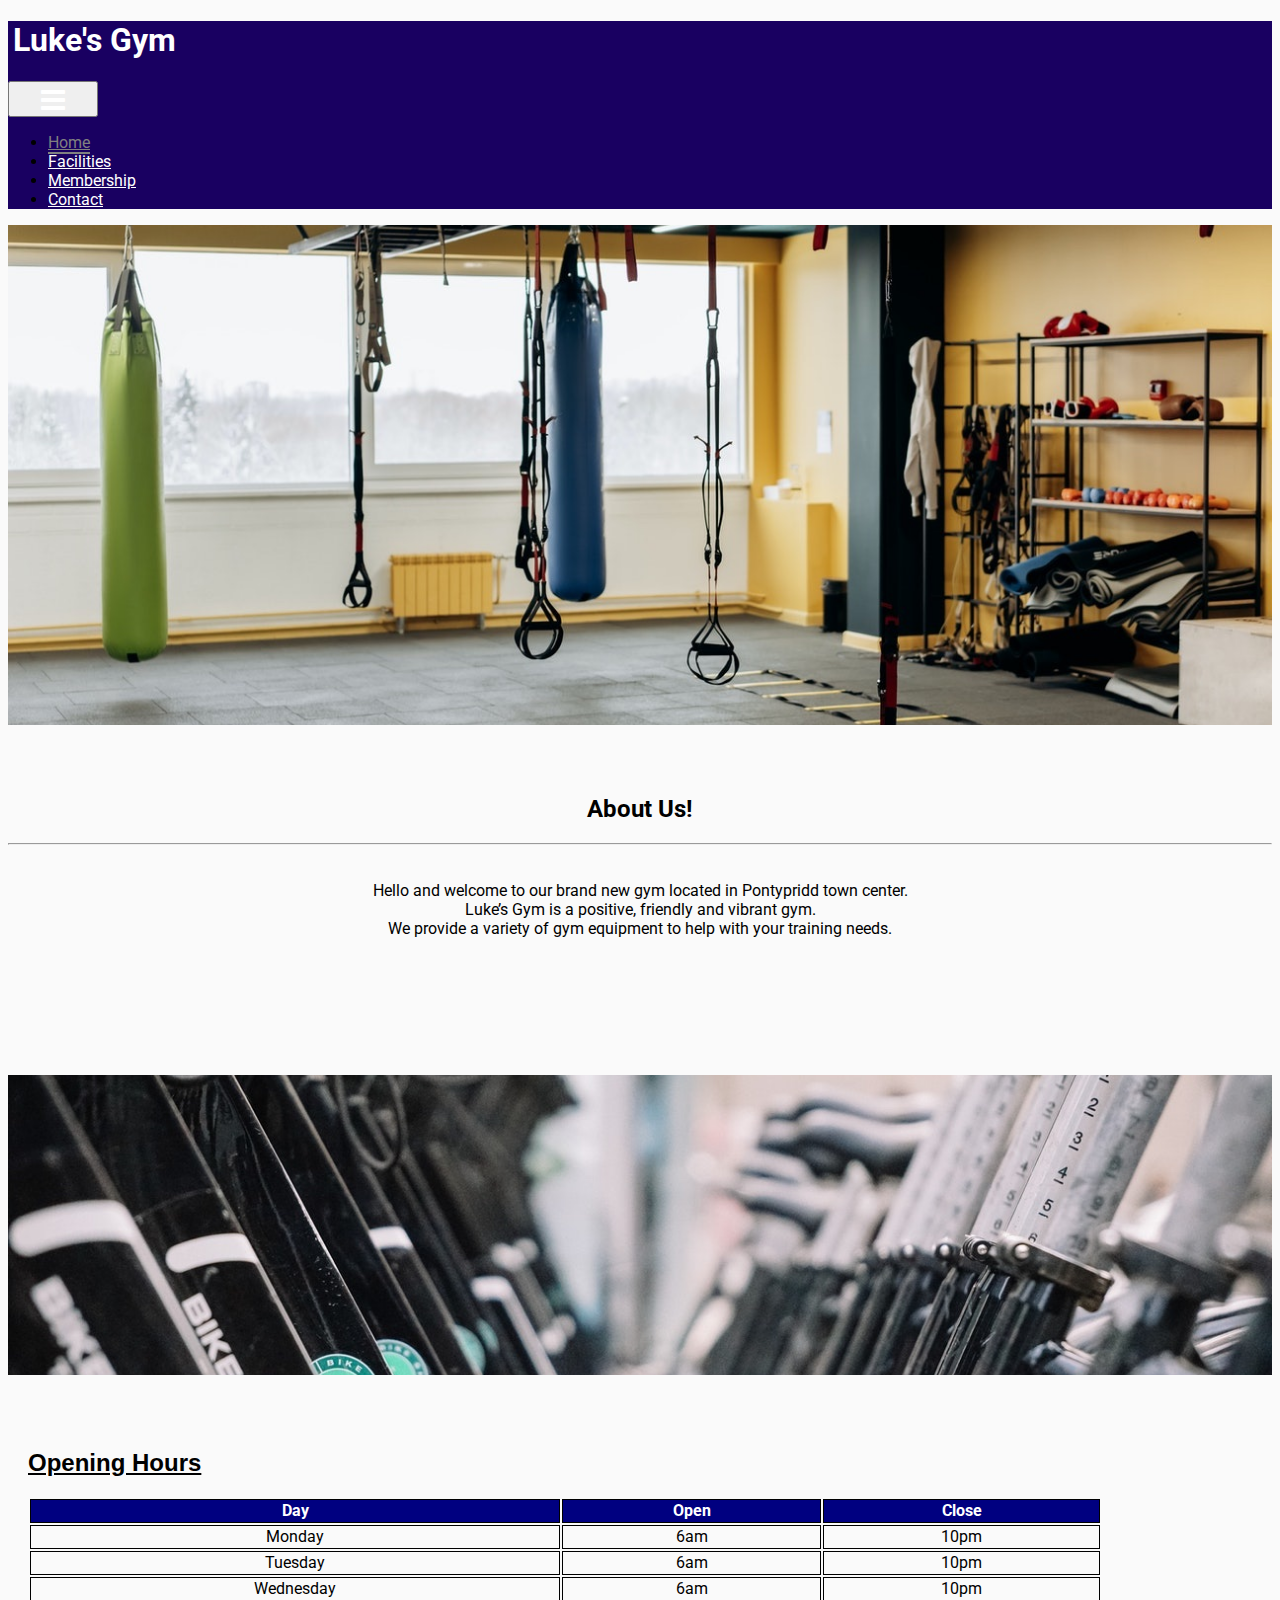
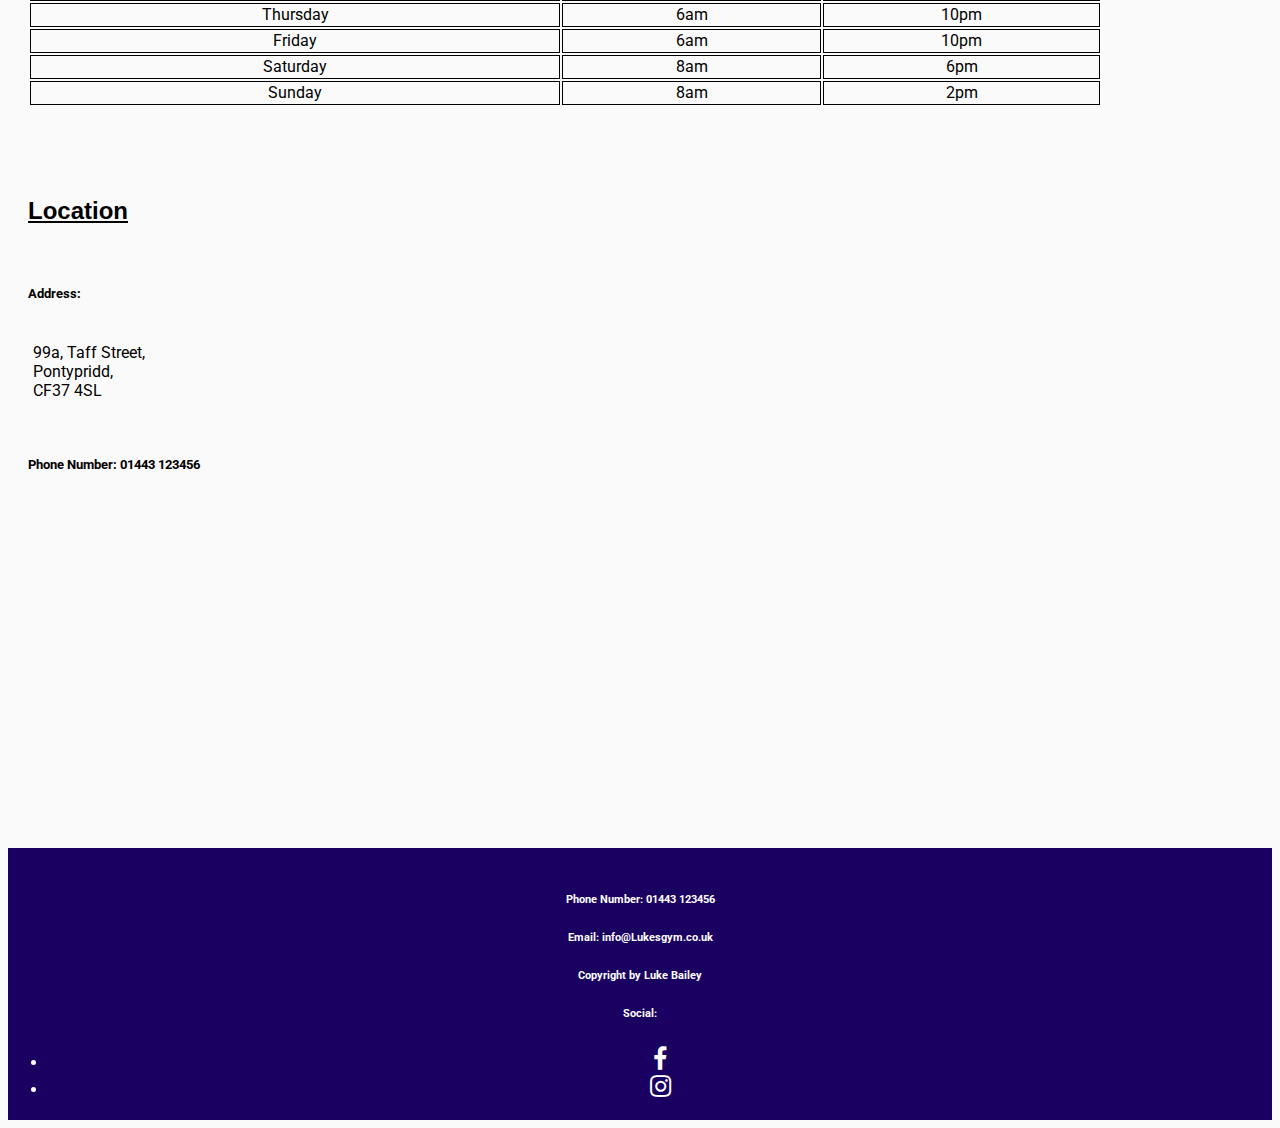
==== index.html @ a090ac84 "change about section to container not fluid added background color to whole body" ====
<!DOCTYPE html>
<html lang="en">
<head>
    <meta charset="UTF-8">
    <meta http-equiv="X-UA-Compatible" content="IE=edge">
    <meta name="viewport" content="width=device-width, initial-scale=1.0">
    <link rel="stylesheet" href="https://cdn.jsdelivr.net/npm/bootstrap@4.5.3/dist/css/bootstrap.min.css" integrity="sha384-TX8t27EcRE3e/ihU7zmQxVncDAy5uIKz4rEkgIXeMed4M0jlfIDPvg6uqKI2xXr2" crossorigin="anonymous">
    <link rel="stylesheet" href="https://maxcdn.bootstrapcdn.com/font-awesome/4.6.3/css/font-awesome.min.css" type="text/css">
    
    <link rel="stylesheet" href="https://fonts.googleapis.com/css?family=Roboto">
    <link rel="stylesheet" href="style.css">
    <title>Luke's Gym</title>
</head>
<body class="d-flex flex-column min-vh-100">

  <div class="wrapper flex-grow-1">

       <!-- Navbar -->
       <div class="container">
        <div class="row">
            <nav class="navbar fixed-top navbar-bg navbar-expand-sm">
                <h1 class="navbar-brand">Luke's Gym</h1>

                <!-- Toggler/collapsibe Button -->
            <button class="navbar-toggler" type="button" data-toggle="collapse" data-target="#collapsibleNavbar">
                <span class="navbar-toggler-icon"></span>
                <i class="fa fa-navicon" style="color:#fff; font-size:28px;"></i>
              </button>
  
              <div class="collapse navbar-collapse" id="collapsibleNavbar">
                <ul class="navbar-nav ml-auto">
                    <li class="active nav-item">
                        <a class="nav-link" href="index.html">Home</a>
                    </li>
                    <li class="nav-item">
                        <a class="nav-link" href="facilities.html"">Facilities</a>
                    </li>
                    <li class="nav-item">
                        <a  class="nav-link" href="membership.html">Membership</a>
                    </li>
                    <li class="nav-item">
                        <a  class="nav-link" href="contact.html">Contact</a>
                    </li>
                </ul>
              </div>
            </nav>
        </div>
    </div>


    
        <div class="container-fluid hero"></div>
    

    <div class="container about-section">
        <div class="row">
            <div class="col-sm-12 about">
                <h2>About Us!</h2>
                <hr>
                <p>Hello and welcome to our brand new gym located in Pontypridd town center.<br>
                    Luke’s Gym is a positive, friendly and vibrant gym.<br>
                    We provide a variety of gym equipment to help with your training needs.
                </p>
            </div>
        </div>
    </div>

    <div class="conatainer">
        <div class="row">
          <div class="col-sm-12">
            <img src="/assets/gymbikes.jpg">
          </div>
        </div>
    </div>
   

      <div class="container-fluid section">
        <div class="row">
          <div class="col-sm-12 col-md-6 col-lg-4 left">
            <h2 class="sub-head">Opening Hours</h2>
            <table>
        <tr class="head">
          <th>Day</th>
          <th>Open</th>
          <th>Close</th>
        </tr>
        <tr class="sub">
          <td>Monday</td>
          <td>6am</td>
          <td>10pm</td>
        </tr>
        <tr class="sub">
          <td>Tuesday</td>
          <td>6am</td>
          <td>10pm</td>
        </tr>
        <tr class="sub">
          <td>Wednesday</td>
          <td>6am</td>
          <td>10pm</td>
        </tr>
        <tr class="sub">
          <td>Thursday</td>
          <td>6am</td>
          <td>10pm</td>
        </tr>
        <tr class="sub">
          <td>Friday</td>
          <td>6am</td>
          <td>10pm</td>
        </tr>
        <tr class="sub">
          <td>Saturday</td>
          <td>8am</td>
          <td>6pm</td>
        </tr>
        <tr class="sub">
          <td>Sunday</td>
          <td>8am</td>
          <td>2pm</td>
        </tr>
      </table>
          </div>
          <div class="col-sm-12  col-md-6 col-lg-4 center">
            <h2 class="location-head">Location</h2>
            <br>
            <h5 class="address">Address:</h5>
            <p class="address-p">99a, Taff Street,<br>Pontypridd, <br>CF37 4SL</p>
            <br>
            <h5 class="address"> Phone Number: 01443 123456</h5>
          </div>
            
            <div class="col-sm-12 col-md-6 col-lg-4 right">
             
            <div class="map">
                <iframe width="400" height="250" src="https://maps.google.com/maps?q=99a%20Taff%20Street&t=&z=13&ie=UTF8&iwloc=&output=embed" frameborder="0" scrolling="no" margin-height="auto" margin-width="auto"></iframe>
            </div>
              
          </div>
        </div>
      </div>
      
    

    <div class="footer container-fluid mt-auto">
        <div class="row">
            <div class="col-sm-4">
                <h6>Phone Number: 01443 123456 </h6>
                <h6>Email: info@Lukesgym.co.uk</h6>
            </div> 
            <div class="col-sm-4">
                <h6>Copyright by Luke Bailey</h6>
            </div>
            <div class="col-sm-4">
                <h6>Social: </h6>
                <ul class="list-inline social-links">
                    <li class="list-inline-item">
                        <a target="_blank" href="www.facebook.com">
                            <i class="fa fa-facebook"></i>
                            <span class="sr-only">Facebook</span>
                        </a>
                    </li>
                    <li class="list-inline-item">
                        <a target="_blank" href="www.instagram.com">
                            <i class="fa fa-instagram"></i>
                            <span class="sr-only">Instagram</span>
                        </a>
                    </li>
                </ul>
            </div>
        </div>
    </div>
  
    </div>

 

    <script src="https://code.jquery.com/jquery-3.5.1.slim.min.js" integrity="sha384-DfXdz2htPH0lsSSs5nCTpuj/zy4C+OGpamoFVy38MVBnE+IbbVYUew+OrCXaRkfj" crossorigin="anonymous"></script>
<script src="https://cdn.jsdelivr.net/npm/bootstrap@4.5.3/dist/js/bootstrap.bundle.min.js" integrity="sha384-ho+j7jyWK8fNQe+A12Hb8AhRq26LrZ/JpcUGGOn+Y7RsweNrtN/tE3MoK7ZeZDyx" crossorigin="anonymous"></script>
</body>
</html>
---- style.css ----
@import url('https://fonts.googleapis.com/css2?family=Roboto:wght@300&display=swap');

body {
   font-family: 'Roboto', sans-serif;
   background-color: #fafafa;
}

#page-container {
  position: relative;
  min-height: 100vh;
}


/* -- Navbar styling -- */

.navbar-bg {
    background-color: #190061;
}

.navbar-brand {
    color: white;
    margin-left: 5px;
    font-family: 'Roboto', sans-serif;
}

.nav-link {
    color: white;
    margin-top: 5px;
    margin-right: 5px;
    margin-bottom: 5px;
    font-family: 'Roboto', sans-serif;
}

.navbar li > a:hover {
    color: grey;
}

.navbar-nav > .active > a {
    color: grey;
    border-bottom: 2px solid grey;
}

/* -- Jumbotron styling -- */

.hero {
    background-image: url("/assets/emptygymarea.jpg") ;
     background-position: center;
     background-repeat: no-repeat;
     background-size: cover;
     height: 500px;
}

/* --  About Us Section -- */

.about {
    text-align: center;
    height: 300px;
    padding-top: 50px;
    background-color: #fafafa;
}

p {
  padding-top: 20px;
}
  
  img {
    background-position: center;
     background-repeat: no-repeat;
     background-size: cover;
     height: 300px;
     width: 100%;
     object-fit: cover;
  }
  
  .sub-head {
    padding-top: 50px;
    padding-left: 20px;
    text-decoration: underline;
    font-family: 'Verdana', sans-serif;
  }

  .location-head {
    padding-top: 50px;
    padding-left: 20px;
    text-decoration: underline;
    font-family: 'Verdana', sans-serif;
  }
  
  .map {
    padding-top: 50px;
    margin-bottom: 50px;
  }
  
  .address {
    font-weight: bold;
    padding-left: 20px;
  }
  
  .address-p {
    padding-left: 25px;
  }
  
  .section {
    background-color: #fafafa;
  }
  
  table {
    width: 85%;
    margin-left: 20px;
    margin-top: 20px;
    margin-bottom: 40px;
  }
  
  th, td {
    border: 1px solid black;
    padding-bottom: 2px;
    text-align: center;
  }
  
  .head {
    background-color: navy;
    color: white;
    margin-bottom: 5px;
  }
  
  .sub {
    background-color: #fafafa;
    width: 100%;
  }
  

/* -- Footer styling -- */

.footer {
    font-family: 'Roboto', sans-serif;
    background-color:#190061;
    color: white;
    padding-top: 20px;
    padding-bottom: 5px;;
    text-align: center;
}

.fa {
  color: white;
  font-size: 25px;
  padding-left: 25px;
  padding-right: 25px;
  padding-top: 2px;
}

.fa:hover {
  color: grey;
}
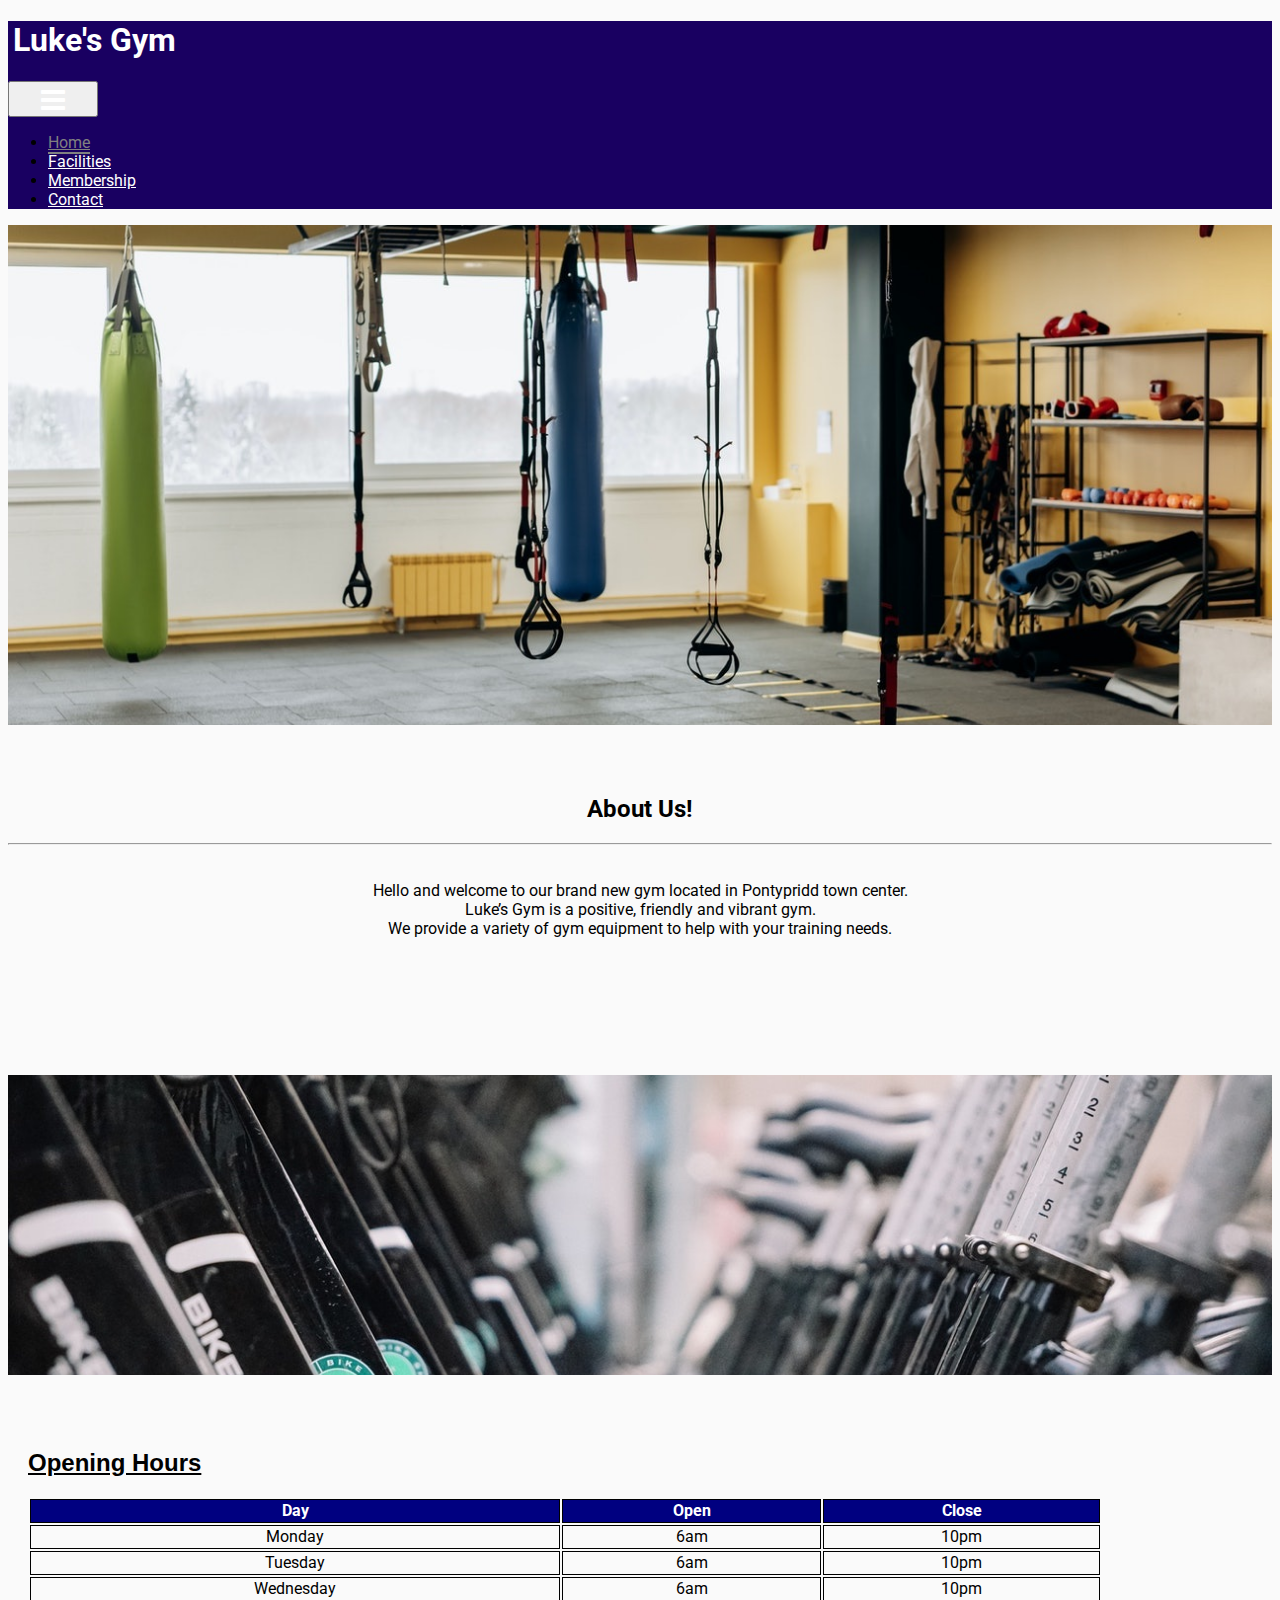
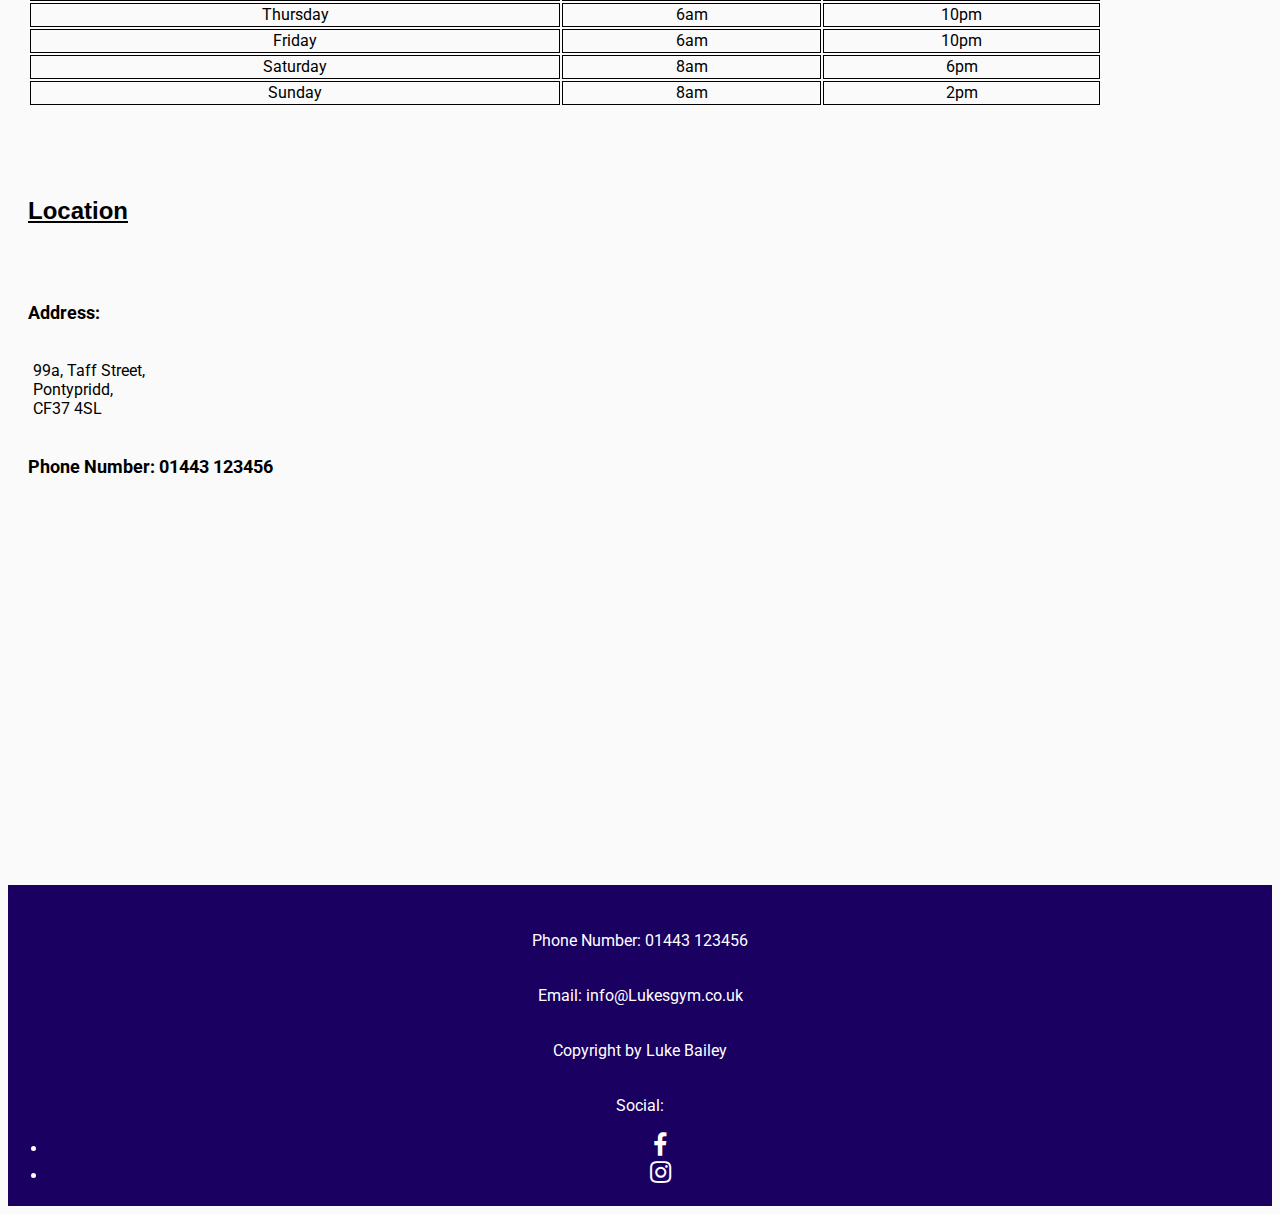
==== commit 16d36a50: "improved accessibility" ====
--- a/index.html
+++ b/index.html
@@ -6,7 +6,6 @@
     <meta name="viewport" content="width=device-width, initial-scale=1.0">
     <link rel="stylesheet" href="https://cdn.jsdelivr.net/npm/bootstrap@4.5.3/dist/css/bootstrap.min.css" integrity="sha384-TX8t27EcRE3e/ihU7zmQxVncDAy5uIKz4rEkgIXeMed4M0jlfIDPvg6uqKI2xXr2" crossorigin="anonymous">
     <link rel="stylesheet" href="https://maxcdn.bootstrapcdn.com/font-awesome/4.6.3/css/font-awesome.min.css" type="text/css">
-    
     <link rel="stylesheet" href="https://fonts.googleapis.com/css?family=Roboto">
     <link rel="stylesheet" href="style.css">
     <title>Luke's Gym</title>
@@ -49,7 +48,13 @@
 
 
     
-        <div class="container-fluid hero"></div>
+    <div class="container-fluid hero">
+      <div class="row">
+        <div class="col-sm-12">
+        
+        </div>
+      </div>
+    </div>
     
 
     <div class="container about-section">
@@ -68,7 +73,7 @@
     <div class="conatainer">
         <div class="row">
           <div class="col-sm-12">
-            <img src="/assets/gymbikes.jpg">
+            <img class="img" src="/assets/gymbikes.jpg" alt="gym cardio bikes">
           </div>
         </div>
     </div>
@@ -124,16 +129,16 @@
           <div class="col-sm-12  col-md-6 col-lg-4 center">
             <h2 class="location-head">Location</h2>
             <br>
-            <h5 class="address">Address:</h5>
+            <p class="address">Address:</p>
             <p class="address-p">99a, Taff Street,<br>Pontypridd, <br>CF37 4SL</p>
-            <br>
-            <h5 class="address"> Phone Number: 01443 123456</h5>
+            
+            <p class="address"> Phone Number: 01443 123456<p>
           </div>
             
             <div class="col-sm-12 col-md-6 col-lg-4 right">
              
             <div class="map">
-                <iframe width="400" height="250" src="https://maps.google.com/maps?q=99a%20Taff%20Street&t=&z=13&ie=UTF8&iwloc=&output=embed" frameborder="0" scrolling="no" margin-height="auto" margin-width="auto"></iframe>
+                <iframe width="400" height="250" src="https://maps.google.com/maps?q=99a%20Taff%20Street&t=&z=13&ie=UTF8&iwloc=&output=embed" frameborder="0" scrolling="no" margin-height="auto" margin-width="auto" title="Google Map of the location"></iframe>
             </div>
               
           </div>
@@ -145,14 +150,14 @@
     <div class="footer container-fluid mt-auto">
         <div class="row">
             <div class="col-sm-4">
-                <h6>Phone Number: 01443 123456 </h6>
-                <h6>Email: info@Lukesgym.co.uk</h6>
+                <p>Phone Number: 01443 123456 </p>
+                <p>Email: info@Lukesgym.co.uk</p>
             </div> 
             <div class="col-sm-4">
-                <h6>Copyright by Luke Bailey</h6>
+                <p>Copyright by Luke Bailey</p>
             </div>
             <div class="col-sm-4">
-                <h6>Social: </h6>
+                <p>Social: </p>
                 <ul class="list-inline social-links">
                     <li class="list-inline-item">
                         <a target="_blank" href="www.facebook.com">
--- a/style.css
+++ b/style.css
@@ -63,7 +63,7 @@
   padding-top: 20px;
 }
   
-  img {
+.img {
     background-position: center;
      background-repeat: no-repeat;
      background-size: cover;
@@ -92,6 +92,7 @@
   }
   
   .address {
+    font-size: 18px;
     font-weight: bold;
     padding-left: 20px;
   }
@@ -135,7 +136,7 @@
     font-family: 'Roboto', sans-serif;
     background-color:#190061;
     color: white;
-    padding-top: 20px;
+    padding-top: 10px;
     padding-bottom: 5px;;
     text-align: center;
 }
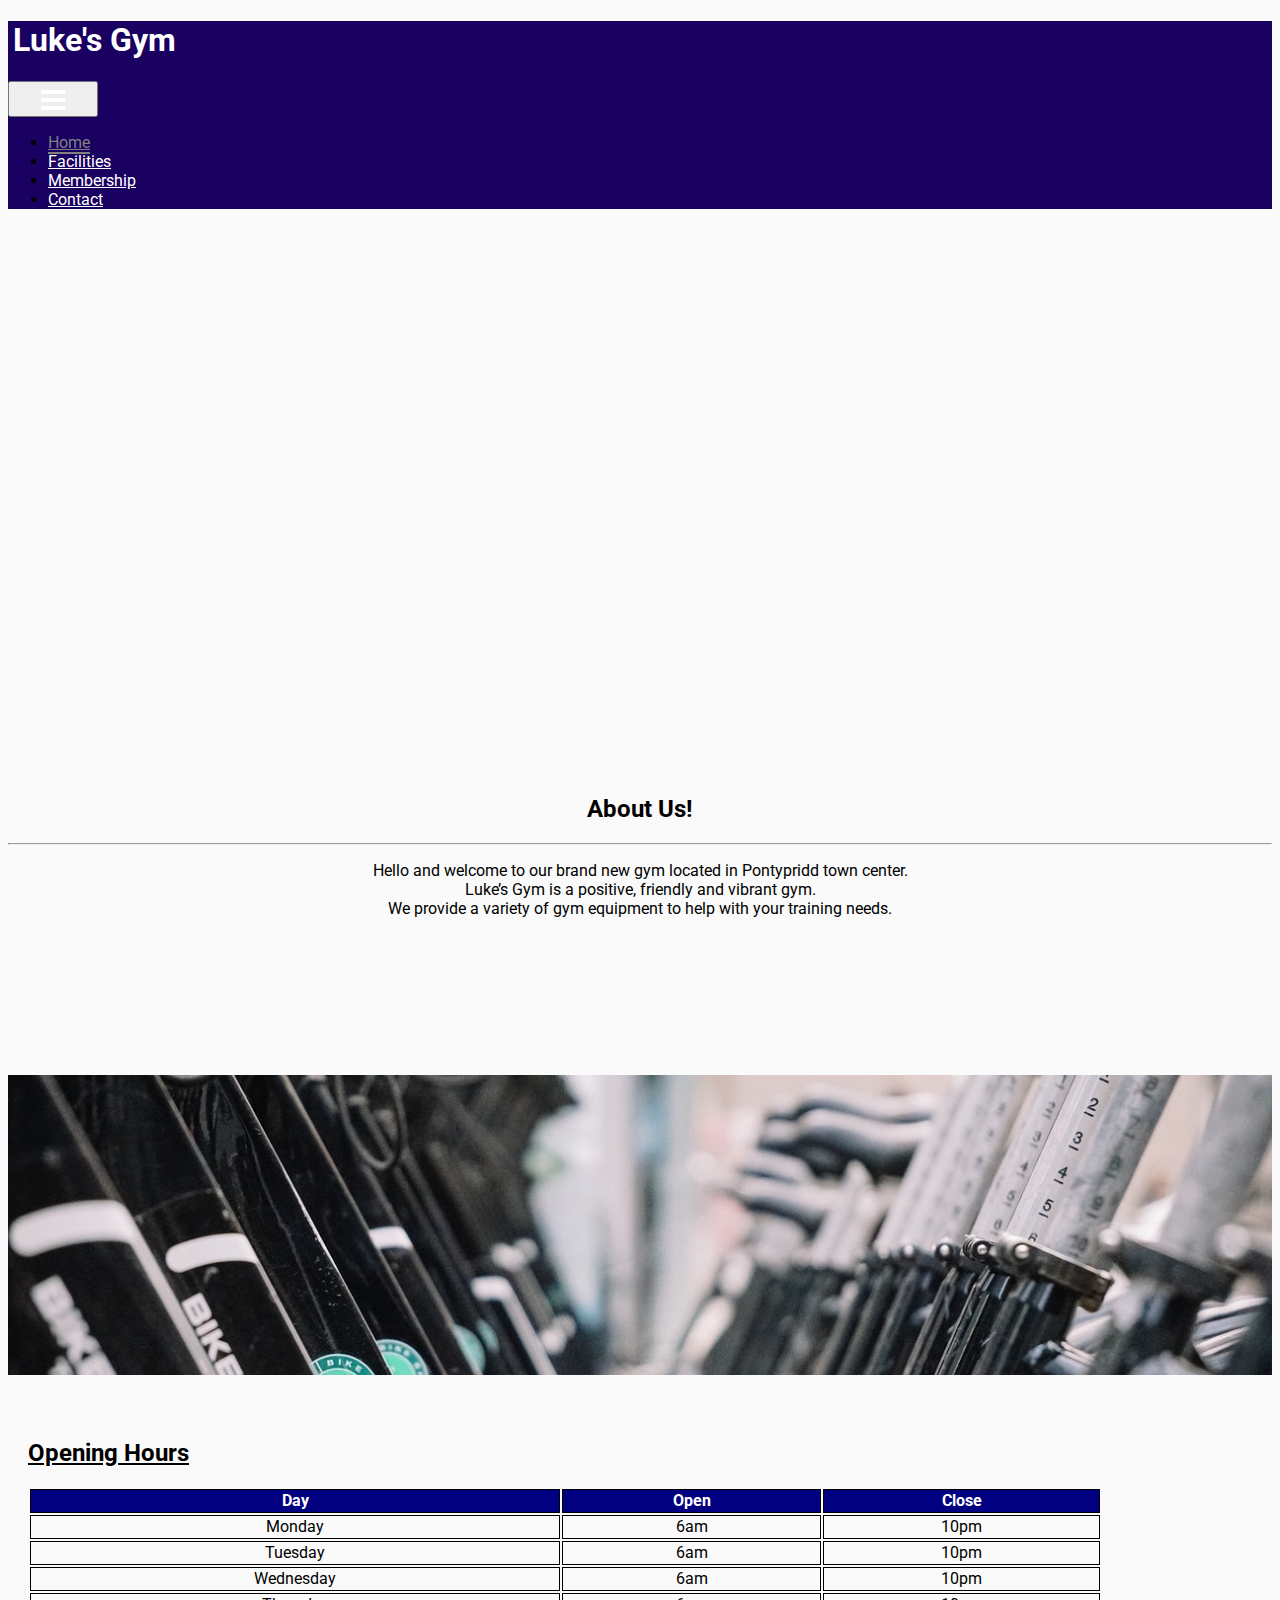
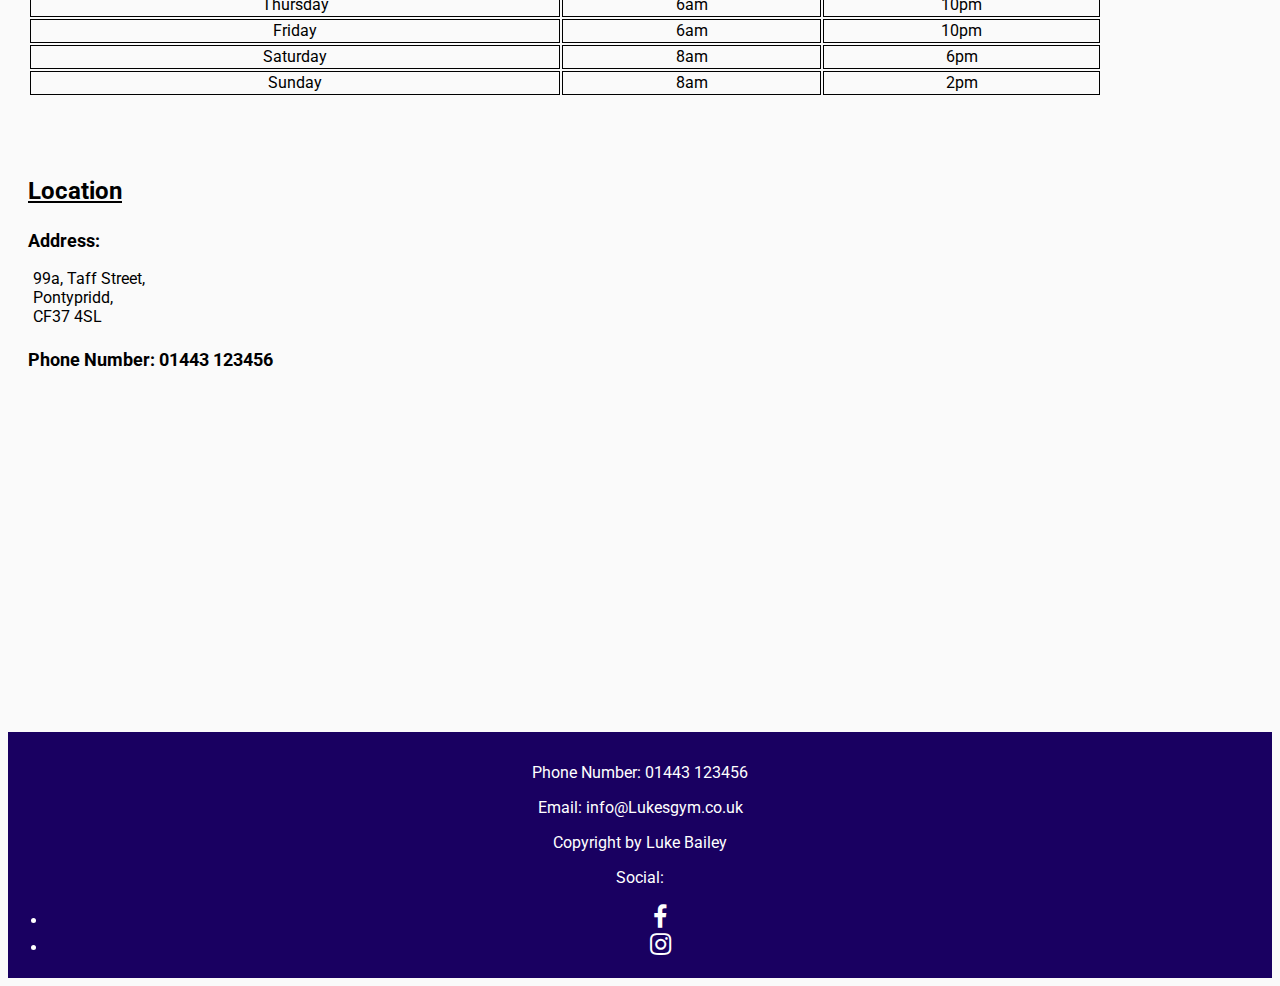
==== commit f04db68e: "cleaned up the code, add comments" ====
--- a/index.html
+++ b/index.html
@@ -10,9 +10,7 @@
     <link rel="stylesheet" href="style.css">
     <title>Luke's Gym</title>
 </head>
-<body class="d-flex flex-column min-vh-100">
-
-  <div class="wrapper flex-grow-1">
+<body>
 
        <!-- Navbar -->
        <div class="container">
@@ -25,7 +23,7 @@
                 <span class="navbar-toggler-icon"></span>
                 <i class="fa fa-navicon" style="color:#fff; font-size:28px;"></i>
               </button>
-  
+
               <div class="collapse navbar-collapse" id="collapsibleNavbar">
                 <ul class="navbar-nav ml-auto">
                     <li class="active nav-item">
@@ -46,18 +44,16 @@
         </div>
     </div>
 
-
-    
+    <!-- Hero Image -->
     <div class="container-fluid hero">
       <div class="row">
         <div class="col-sm-12">
-        
         </div>
       </div>
     </div>
     
-
-    <div class="container about-section">
+    <!-- About Us section -->
+    <div class="container">
         <div class="row">
             <div class="col-sm-12 about">
                 <h2>About Us!</h2>
@@ -70,6 +66,7 @@
         </div>
     </div>
 
+    <!-- Image to break up page -->
     <div class="conatainer">
         <div class="row">
           <div class="col-sm-12">
@@ -78,109 +75,112 @@
         </div>
     </div>
    
+      <!-- 3 column section. Opening Hours, Location and Map -->
+      <div class="container-fluid">
+        <div class="row">
+          <div class="col-sm-12 col-md-6 col-lg-5">
 
-      <div class="container-fluid section">
-        <div class="row">
-          <div class="col-sm-12 col-md-6 col-lg-4 left">
-            <h2 class="sub-head">Opening Hours</h2>
-            <table>
-        <tr class="head">
-          <th>Day</th>
-          <th>Open</th>
-          <th>Close</th>
-        </tr>
-        <tr class="sub">
-          <td>Monday</td>
-          <td>6am</td>
-          <td>10pm</td>
-        </tr>
-        <tr class="sub">
-          <td>Tuesday</td>
-          <td>6am</td>
-          <td>10pm</td>
-        </tr>
-        <tr class="sub">
-          <td>Wednesday</td>
-          <td>6am</td>
-          <td>10pm</td>
-        </tr>
-        <tr class="sub">
-          <td>Thursday</td>
-          <td>6am</td>
-          <td>10pm</td>
-        </tr>
-        <tr class="sub">
-          <td>Friday</td>
-          <td>6am</td>
-          <td>10pm</td>
-        </tr>
-        <tr class="sub">
-          <td>Saturday</td>
-          <td>8am</td>
-          <td>6pm</td>
-        </tr>
-        <tr class="sub">
-          <td>Sunday</td>
-          <td>8am</td>
-          <td>2pm</td>
-        </tr>
-      </table>
+            <!-- Opening Hours table-->
+            <h2 id="hours-header">Opening Hours</h2>
+              <table>
+                <tr id="table-header">
+                  <th>Day</th>
+                  <th>Open</th>
+                  <th>Close</th>
+                </tr>
+                <tr>
+                  <td>Monday</td>
+                  <td>6am</td>
+                  <td>10pm</td>
+                </tr>
+                <tr>
+                  <td>Tuesday</td>
+                  <td>6am</td>
+                  <td>10pm</td>
+                </tr>
+                <tr>
+                  <td>Wednesday</td>
+                  <td>6am</td>
+                  <td>10pm</td>
+                </tr>
+                <tr>
+                  <td>Thursday</td>
+                  <td>6am</td>
+                  <td>10pm</td>
+                </tr>
+                <tr>
+                  <td>Friday</td>
+                  <td>6am</td>
+                  <td>10pm</td>
+                </tr>
+                <tr>
+                  <td>Saturday</td>
+                  <td>8am</td>
+                  <td>6pm</td>
+                </tr>
+                <tr>
+                  <td>Sunday</td>
+                  <td>8am</td>
+                  <td>2pm</td>
+                </tr>
+              </table>
           </div>
-          <div class="col-sm-12  col-md-6 col-lg-4 center">
-            <h2 class="location-head">Location</h2>
-            <br>
-            <p class="address">Address:</p>
-            <p class="address-p">99a, Taff Street,<br>Pontypridd, <br>CF37 4SL</p>
-            
-            <p class="address"> Phone Number: 01443 123456<p>
+
+          <!-- Location -->
+          <div class="col-sm-12  col-md-6 col-lg-3">
+            <h2 id="location-header">Location</h2>
+            <p class="sub-location-header">Address:</p>
+            <p id="address-info">99a, Taff Street,<br>Pontypridd, <br>CF37 4SL</p>
+            <p class="sub-location-header"> Phone Number: 01443 123456<p>
           </div>
-            
-            <div class="col-sm-12 col-md-6 col-lg-4 right">
-             
-            <div class="map">
+          
+          <!-- Map -->
+          <div class="col-sm-12 col-md-6 col-lg-4 map">
                 <iframe width="400" height="250" src="https://maps.google.com/maps?q=99a%20Taff%20Street&t=&z=13&ie=UTF8&iwloc=&output=embed" frameborder="0" scrolling="no" margin-height="auto" margin-width="auto" title="Google Map of the location"></iframe>
-            </div>
-              
           </div>
+
         </div>
       </div>
       
-    
+      <!-- Footer -->
+      <div class="footer container-fluid">
+        <div class="row">
 
-    <div class="footer container-fluid mt-auto">
-        <div class="row">
+            <!-- Contact Info -->
             <div class="col-sm-4">
                 <p>Phone Number: 01443 123456 </p>
                 <p>Email: info@Lukesgym.co.uk</p>
             </div> 
+            
+            <!-- Copyright -->
             <div class="col-sm-4">
                 <p>Copyright by Luke Bailey</p>
             </div>
+
+            <!-- Social Links -->
             <div class="col-sm-4">
                 <p>Social: </p>
-                <ul class="list-inline social-links">
+                  <ul class="list-inline social-links">
                     <li class="list-inline-item">
-                        <a target="_blank" href="www.facebook.com">
-                            <i class="fa fa-facebook"></i>
-                            <span class="sr-only">Facebook</span>
+                      <a target="_blank" href="https://www.facebook.com">
+                        <i class="fa fa-facebook"></i>
+                          <span class="sr-only">Facebook</span>
                         </a>
                     </li>
                     <li class="list-inline-item">
-                        <a target="_blank" href="www.instagram.com">
-                            <i class="fa fa-instagram"></i>
+                        <a target="_blank" href="https://www.instagram.com">
+                          <i class="fa fa-instagram"></i>
                             <span class="sr-only">Instagram</span>
                         </a>
                     </li>
                 </ul>
             </div>
+
         </div>
     </div>
-  
-    </div>
-
- 
 
     <script src="https://code.jquery.com/jquery-3.5.1.slim.min.js" integrity="sha384-DfXdz2htPH0lsSSs5nCTpuj/zy4C+OGpamoFVy38MVBnE+IbbVYUew+OrCXaRkfj" crossorigin="anonymous"></script>
-<script src="https://cdn.jsdelivr.net/npm/bootstrap@4.5.3/dist/js/bootstrap.bundle.min.js" integrity="sha384-ho+j7jyWK8fNQe+A12Hb8AhRq26LrZ/JpcUGGOn+Y7RsweNrtN/tE3MoK7ZeZDyx" crossorigin="anonymous"></script>
-</body>
+    <script src="https://cdn.jsdelivr.net/npm/bootstrap@4.5.3/dist/js/bootstrap.bundle.min.js" integrity="sha384-ho+j7jyWK8fNQe+A12Hb8AhRq26LrZ/JpcUGGOn+Y7RsweNrtN/tE3MoK7ZeZDyx" crossorigin="anonymous"></script>
+
+  </body>
 </html>--- a/style.css
+++ b/style.css
@@ -4,12 +4,6 @@
    font-family: 'Roboto', sans-serif;
    background-color: #fafafa;
 }
-
-#page-container {
-  position: relative;
-  min-height: 100vh;
-}
-
 
 /* -- Navbar styling -- */
 
@@ -20,7 +14,6 @@
 .navbar-brand {
     color: white;
     margin-left: 5px;
-    font-family: 'Roboto', sans-serif;
 }
 
 .nav-link {
@@ -28,7 +21,6 @@
     margin-top: 5px;
     margin-right: 5px;
     margin-bottom: 5px;
-    font-family: 'Roboto', sans-serif;
 }
 
 .navbar li > a:hover {
@@ -43,7 +35,7 @@
 /* -- Jumbotron styling -- */
 
 .hero {
-    background-image: url("/assets/emptygymarea.jpg") ;
+    background-image: url("/assets/gymarea.jpg") ;
      background-position: center;
      background-repeat: no-repeat;
      background-size: cover;
@@ -59,9 +51,7 @@
     background-color: #fafafa;
 }
 
-p {
-  padding-top: 20px;
-}
+/* --  Image Break Section -- */
   
 .img {
     background-position: center;
@@ -71,40 +61,15 @@
      width: 100%;
      object-fit: cover;
   }
+
+/* --  Opening Hours, Table Section -- */
   
-  .sub-head {
-    padding-top: 50px;
+  #hours-header {
+    padding-top: 40px;
     padding-left: 20px;
     text-decoration: underline;
-    font-family: 'Verdana', sans-serif;
   }
 
-  .location-head {
-    padding-top: 50px;
-    padding-left: 20px;
-    text-decoration: underline;
-    font-family: 'Verdana', sans-serif;
-  }
-  
-  .map {
-    padding-top: 50px;
-    margin-bottom: 50px;
-  }
-  
-  .address {
-    font-size: 18px;
-    font-weight: bold;
-    padding-left: 20px;
-  }
-  
-  .address-p {
-    padding-left: 25px;
-  }
-  
-  .section {
-    background-color: #fafafa;
-  }
-  
   table {
     width: 85%;
     margin-left: 20px;
@@ -118,25 +83,45 @@
     text-align: center;
   }
   
-  .head {
+  #table-header {
     background-color: navy;
     color: white;
     margin-bottom: 5px;
   }
-  
-  .sub {
-    background-color: #fafafa;
-    width: 100%;
+
+/* --  Location Section -- */
+
+  #location-header {
+    padding-top: 40px;
+    padding-left: 20px;
+    text-decoration: underline;
+  }
+
+  .sub-location-header {
+    font-size: 18px;
+    font-weight: bold;
+    padding-left: 20px;
+    padding-top: 5px;
   }
   
+  #address-info {
+    padding-left: 25px;
+  }
 
+/* -- Map Section -- */
+  
+  .map {
+    padding-top: 40px;
+    margin-bottom: 50px;
+  }
+  
 /* -- Footer styling -- */
 
 .footer {
     font-family: 'Roboto', sans-serif;
     background-color:#190061;
     color: white;
-    padding-top: 10px;
+    padding-top: 15px;
     padding-bottom: 5px;;
     text-align: center;
 }
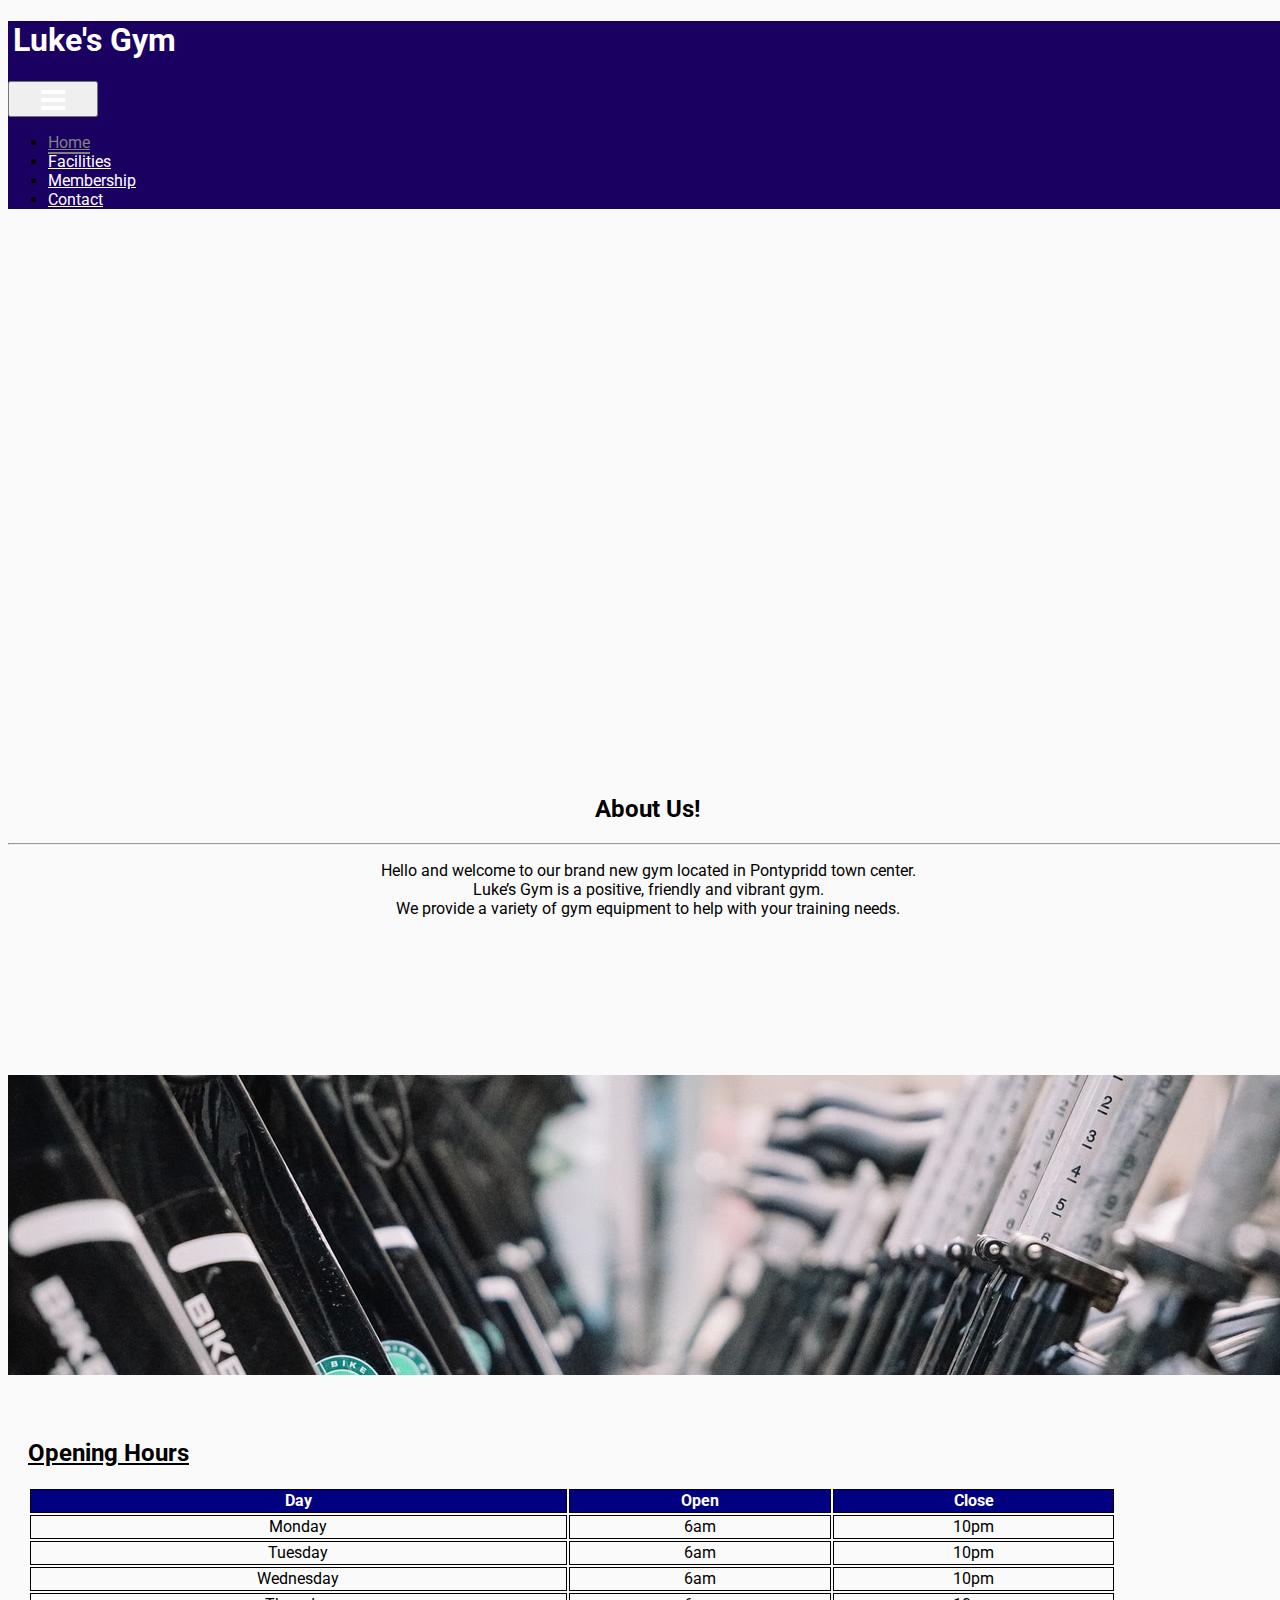
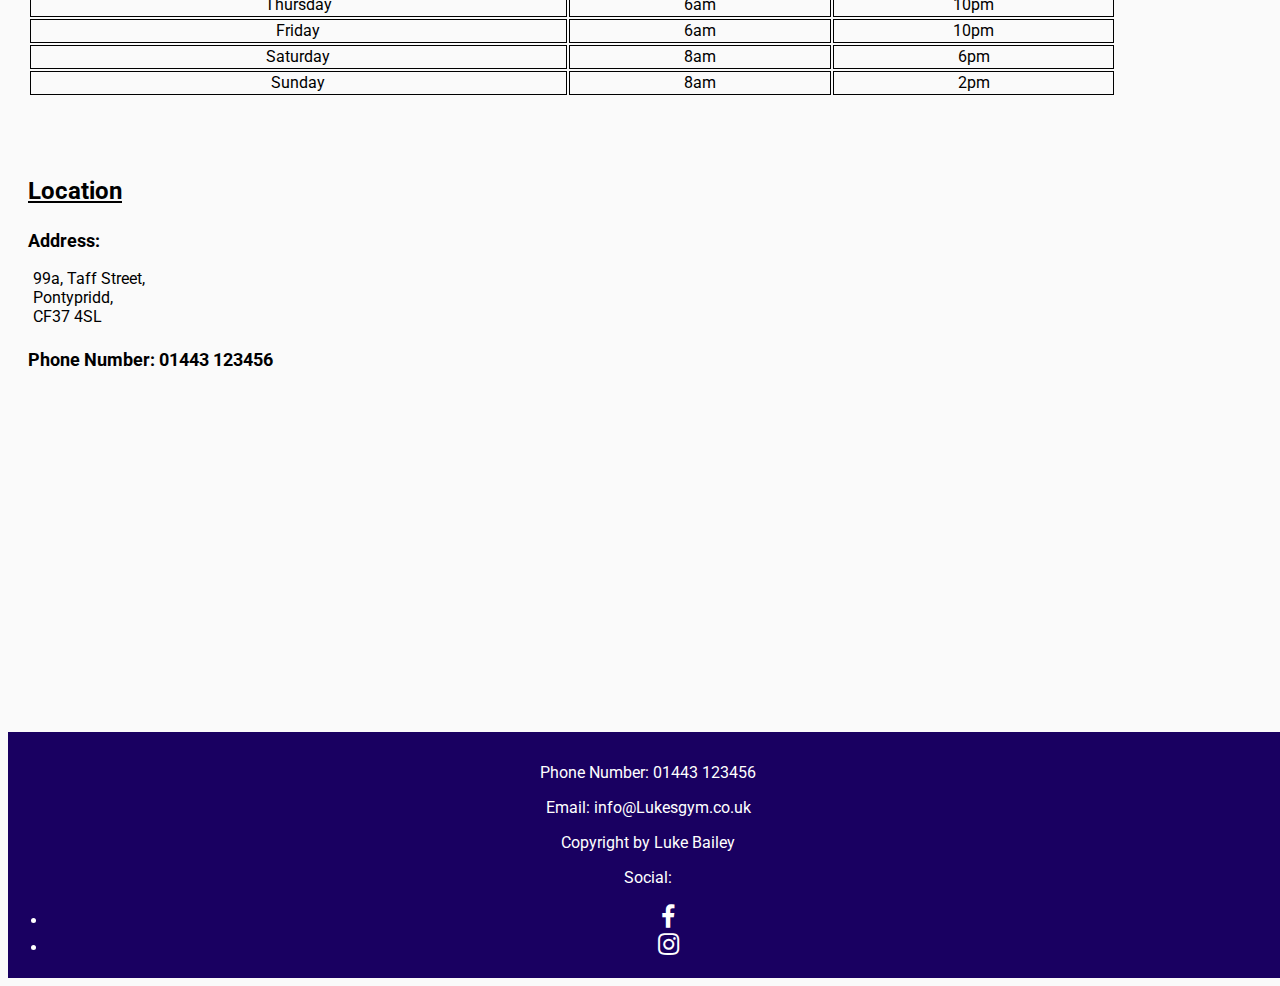
==== commit e1dc6abc: "a temporary fix to an issue of the navbar" ====
--- a/index.html
+++ b/index.html
@@ -13,36 +13,37 @@
 <body>
 
        <!-- Navbar -->
-       <div class="container">
-        <div class="row">
-            <nav class="navbar fixed-top navbar-bg navbar-expand-sm">
-                <h1 class="navbar-brand">Luke's Gym</h1>
+    <div class="container">
+      <div class="row">
+          <nav class="navbar fixed-top navbar-bg navbar-expand-md">
+              <h1 class="navbar-brand">Luke's Gym</h1>
 
-                <!-- Toggler/collapsibe Button -->
-            <button class="navbar-toggler" type="button" data-toggle="collapse" data-target="#collapsibleNavbar">
-                <span class="navbar-toggler-icon"></span>
-                <i class="fa fa-navicon" style="color:#fff; font-size:28px;"></i>
-              </button>
+              <!-- Toggler/collapsibe Button -->
+          <button aria-label="Menu" class="navbar-toggler" type="button" data-toggle="collapse" data-target="#collapsibleNavbar">
+              <span class="navbar-toggler-icon"></span>
+              <i class="fa fa-navicon" style="color:#fff; font-size:28px;"></i>
+            </button>
 
-              <div class="collapse navbar-collapse" id="collapsibleNavbar">
-                <ul class="navbar-nav ml-auto">
-                    <li class="active nav-item">
-                        <a class="nav-link" href="index.html">Home</a>
-                    </li>
-                    <li class="nav-item">
-                        <a class="nav-link" href="facilities.html"">Facilities</a>
-                    </li>
-                    <li class="nav-item">
-                        <a  class="nav-link" href="membership.html">Membership</a>
-                    </li>
-                    <li class="nav-item">
-                        <a  class="nav-link" href="contact.html">Contact</a>
-                    </li>
-                </ul>
+            <div class="collapse navbar-collapse" id="collapsibleNavbar">
+
+              <ul class="navbar-nav ml-auto">
+                  <li class="active nav-item">
+                      <a class="nav-link" href="index.html">Home</a>
+                  </li>
+                  <li class="nav-item">
+                      <a class="nav-link" href="facilities.html"">Facilities</a>
+                  </li>
+                  <li class="nav-item">
+                      <a  class="nav-link" href="membership.html">Membership</a>
+                  </li>
+                  <li class="nav-item">
+                      <a  class="nav-link" href="contact.html">Contact</a>
+                  </li>
+              </ul>
               </div>
-            </nav>
-        </div>
-    </div>
+          </nav>
+      </div>
+  </div>
 
     <!-- Hero Image -->
     <div class="container-fluid hero">
@@ -162,13 +163,13 @@
                 <p>Social: </p>
                   <ul class="list-inline social-links">
                     <li class="list-inline-item">
-                      <a target="_blank" href="https://www.facebook.com">
+                      <a target="_blank" rel="noopener" href="https://www.facebook.com">
                         <i class="fa fa-facebook"></i>
                           <span class="sr-only">Facebook</span>
                         </a>
                     </li>
                     <li class="list-inline-item">
-                        <a target="_blank" href="https://www.instagram.com">
+                        <a target="_blank" rel="noopener" href="https://www.instagram.com">
                           <i class="fa fa-instagram"></i>
                             <span class="sr-only">Instagram</span>
                         </a>
@@ -177,7 +178,7 @@
             </div>
 
         </div>
-    </div>
+      </div>
 
     <script src="https://code.jquery.com/jquery-3.5.1.slim.min.js" integrity="sha384-DfXdz2htPH0lsSSs5nCTpuj/zy4C+OGpamoFVy38MVBnE+IbbVYUew+OrCXaRkfj" crossorigin="anonymous"></script>
     <script src="https://cdn.jsdelivr.net/npm/bootstrap@4.5.3/dist/js/bootstrap.bundle.min.js" integrity="sha384-ho+j7jyWK8fNQe+A12Hb8AhRq26LrZ/JpcUGGOn+Y7RsweNrtN/tE3MoK7ZeZDyx" crossorigin="anonymous"></script>
--- a/style.css
+++ b/style.css
@@ -3,33 +3,38 @@
 body {
    font-family: 'Roboto', sans-serif;
    background-color: #fafafa;
+
+   /* -- This code fix the problem of my navbar being longer than actual body,
+          however I couldn't identify where the problem was coming from -- */
+   width: 100%; 
+   overflow-x: hidden; 
 }
 
 /* -- Navbar styling -- */
 
 .navbar-bg {
-    background-color: #190061;
+  background-color: #190061;
 }
 
 .navbar-brand {
-    color: white;
-    margin-left: 5px;
+  color: white;
+  margin-left: 5px;
 }
 
 .nav-link {
-    color: white;
-    margin-top: 5px;
-    margin-right: 5px;
-    margin-bottom: 5px;
+  color: white;
+  margin-top: 5px;
+  margin-right: 5px;
+  margin-bottom: 5px;
 }
 
 .navbar li > a:hover {
-    color: grey;
+  color: grey;
 }
 
 .navbar-nav > .active > a {
-    color: grey;
-    border-bottom: 2px solid grey;
+  color: grey;
+  border-bottom: 2px solid grey;
 }
 
 /* -- Jumbotron styling -- */
@@ -118,7 +123,6 @@
 /* -- Footer styling -- */
 
 .footer {
-    font-family: 'Roboto', sans-serif;
     background-color:#190061;
     color: white;
     padding-top: 15px;
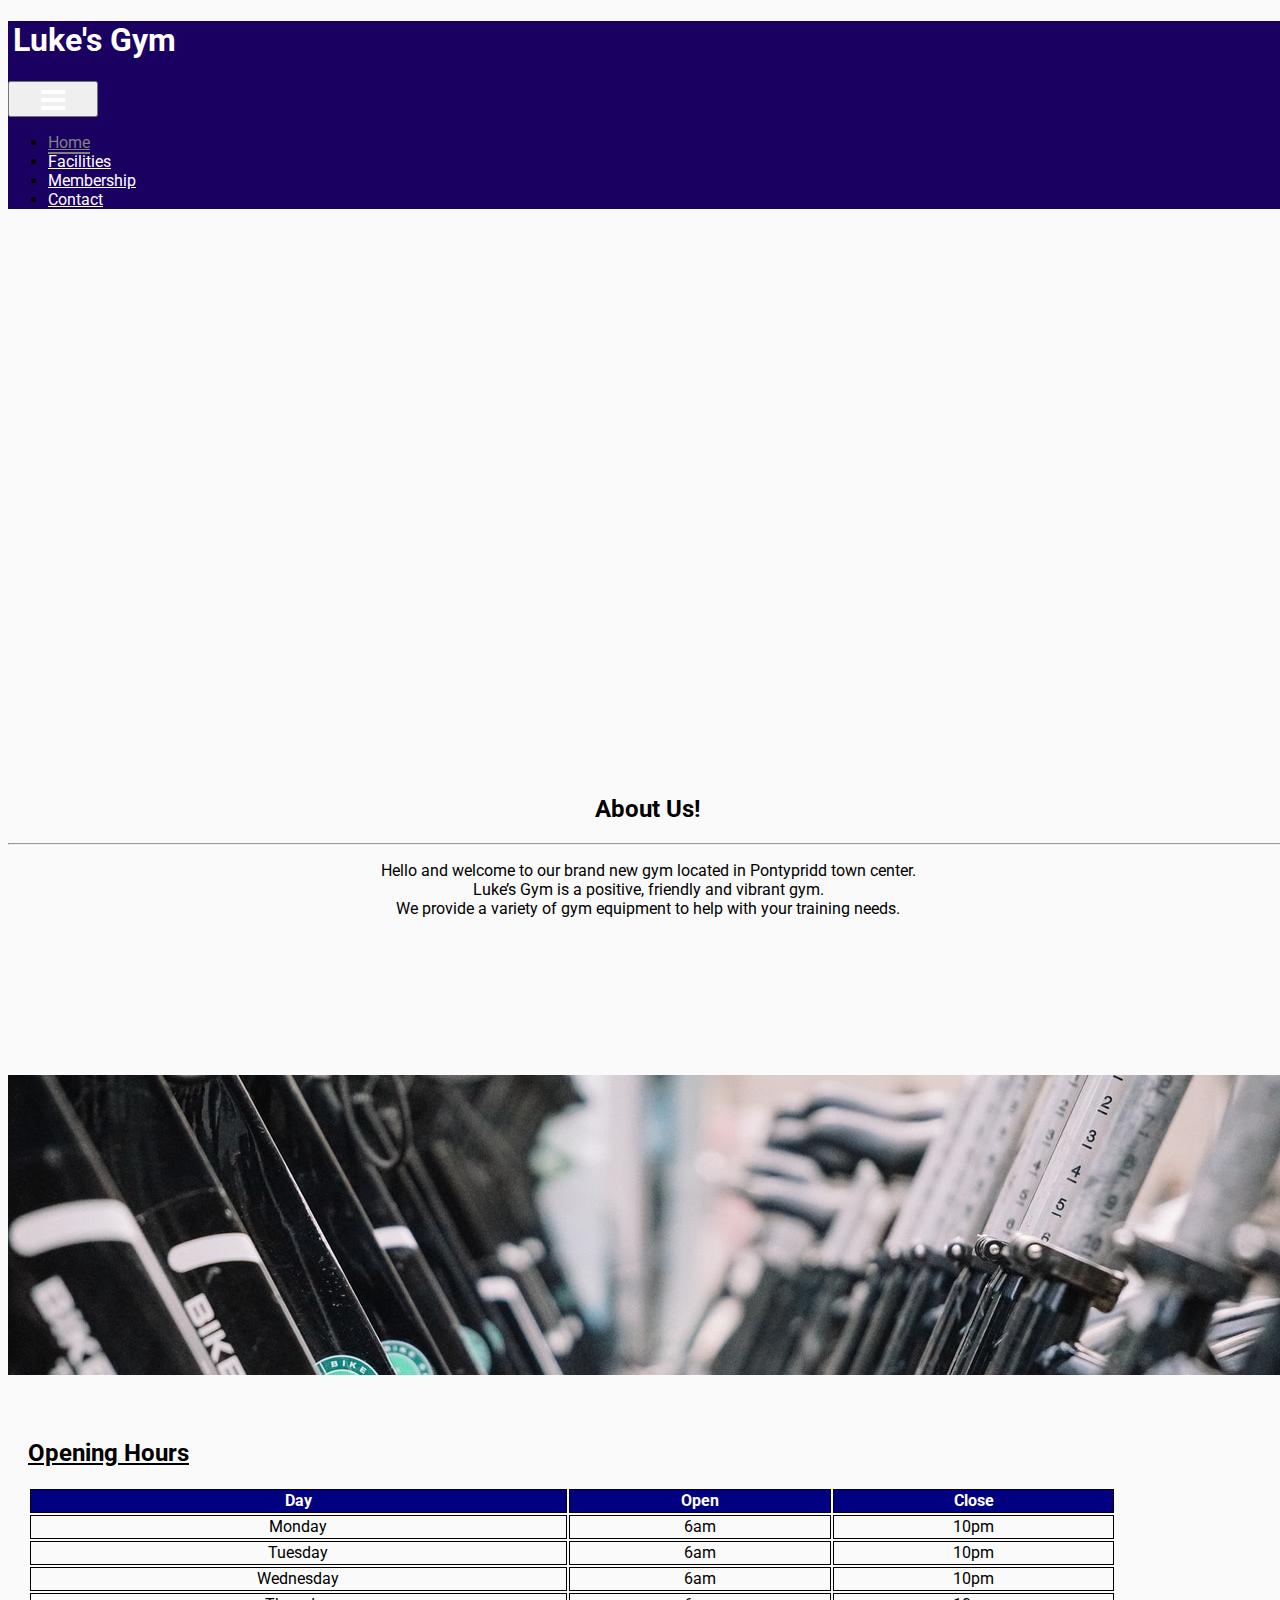
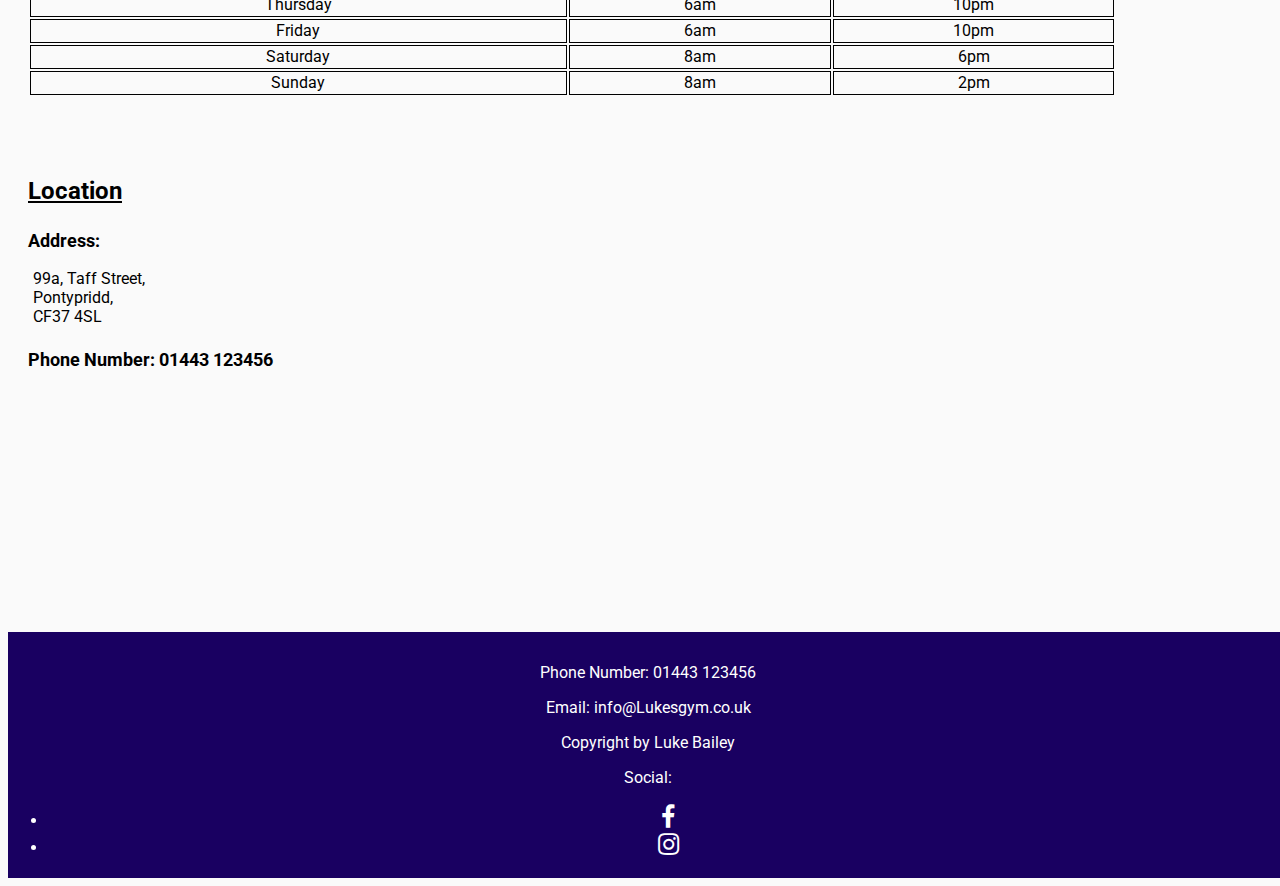
==== commit 477bf716: "change map to be respsonsive" ====
--- a/index.html
+++ b/index.html
@@ -136,8 +136,8 @@
           </div>
           
           <!-- Map -->
-          <div class="col-sm-12 col-md-6 col-lg-4 map">
-                <iframe width="400" height="250" src="https://maps.google.com/maps?q=99a%20Taff%20Street&t=&z=13&ie=UTF8&iwloc=&output=embed" frameborder="0" scrolling="no" margin-height="auto" margin-width="auto" title="Google Map of the location"></iframe>
+          <div class="col-sm-12 col-md-12 col-lg-4 map">
+                <iframe width="100%" height="100%" src="https://maps.google.com/maps?q=99a%20Taff%20Street&t=&z=13&ie=UTF8&iwloc=&output=embed" frameborder="0" scrolling="no" margin-height="auto" margin-width="auto" title="Google Map of the location"></iframe>
           </div>
 
         </div>
--- a/style.css
+++ b/style.css
@@ -118,8 +118,9 @@
   .map {
     padding-top: 40px;
     margin-bottom: 50px;
+    overflow:hidden;
   }
-  
+
 /* -- Footer styling -- */
 
 .footer {
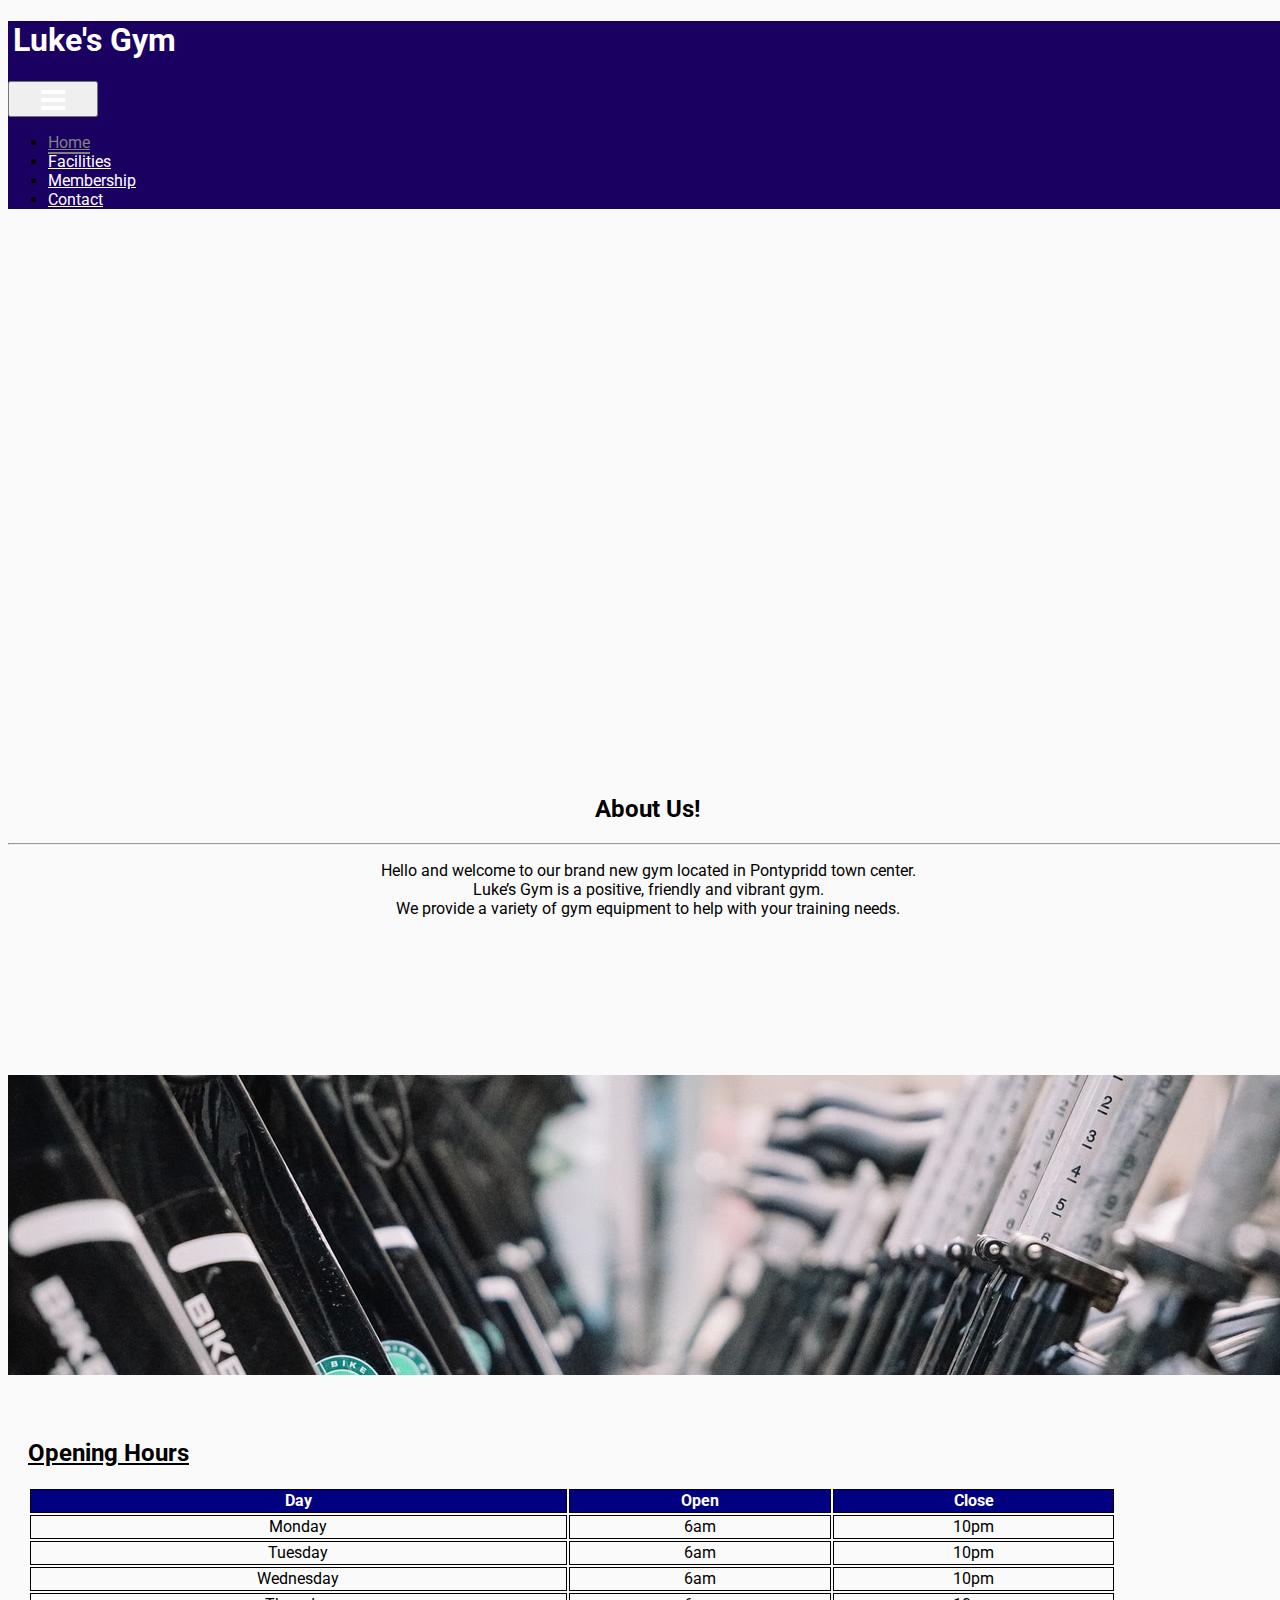
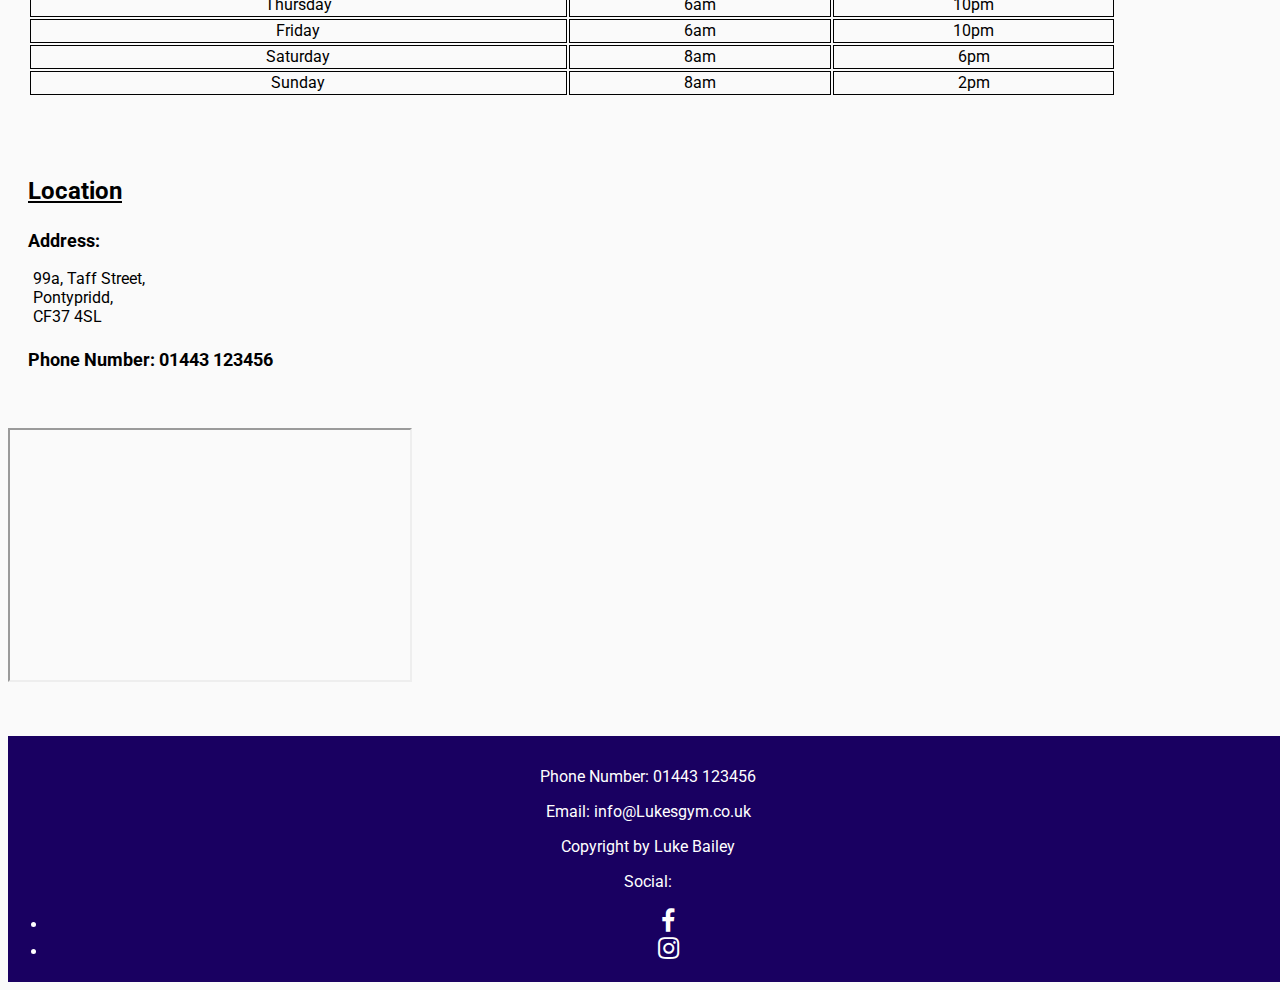
==== commit 9cb134d9: "fix error with map height" ====
--- a/index.html
+++ b/index.html
@@ -31,7 +31,7 @@
                       <a class="nav-link" href="index.html">Home</a>
                   </li>
                   <li class="nav-item">
-                      <a class="nav-link" href="facilities.html"">Facilities</a>
+                      <a class="nav-link" href="facilities.html">Facilities</a>
                   </li>
                   <li class="nav-item">
                       <a  class="nav-link" href="membership.html">Membership</a>
@@ -71,7 +71,7 @@
     <div class="conatainer">
         <div class="row">
           <div class="col-sm-12">
-            <img class="img" src="/assets/gymbikes.jpg" alt="gym cardio bikes">
+            <img class="img" src="./assets/gymbikes.jpg" alt="gym cardio bikes">
           </div>
         </div>
     </div>
@@ -135,9 +135,10 @@
             <p class="sub-location-header"> Phone Number: 01443 123456<p>
           </div>
           
+          <!-- The folowing code was taken from https://google-map-generator.com/. Also changed some part of it to suit the website.-->
           <!-- Map -->
           <div class="col-sm-12 col-md-12 col-lg-4 map">
-                <iframe width="100%" height="100%" src="https://maps.google.com/maps?q=99a%20Taff%20Street&t=&z=13&ie=UTF8&iwloc=&output=embed" frameborder="0" scrolling="no" margin-height="auto" margin-width="auto" title="Google Map of the location"></iframe>
+                <iframe width="400" height="250" src="https://maps.google.com/maps?q=99a%20Taff%20Street&t=&z=13&ie=UTF8&iwloc=&output=embed"  title="Google Map of the location"></iframe>
           </div>
 
         </div>
--- a/style.css
+++ b/style.css
@@ -40,7 +40,7 @@
 /* -- Jumbotron styling -- */
 
 .hero {
-    background-image: url("/assets/gymarea.jpg") ;
+    background-image: url("./assets/gymarea.jpg");
      background-position: center;
      background-repeat: no-repeat;
      background-size: cover;
